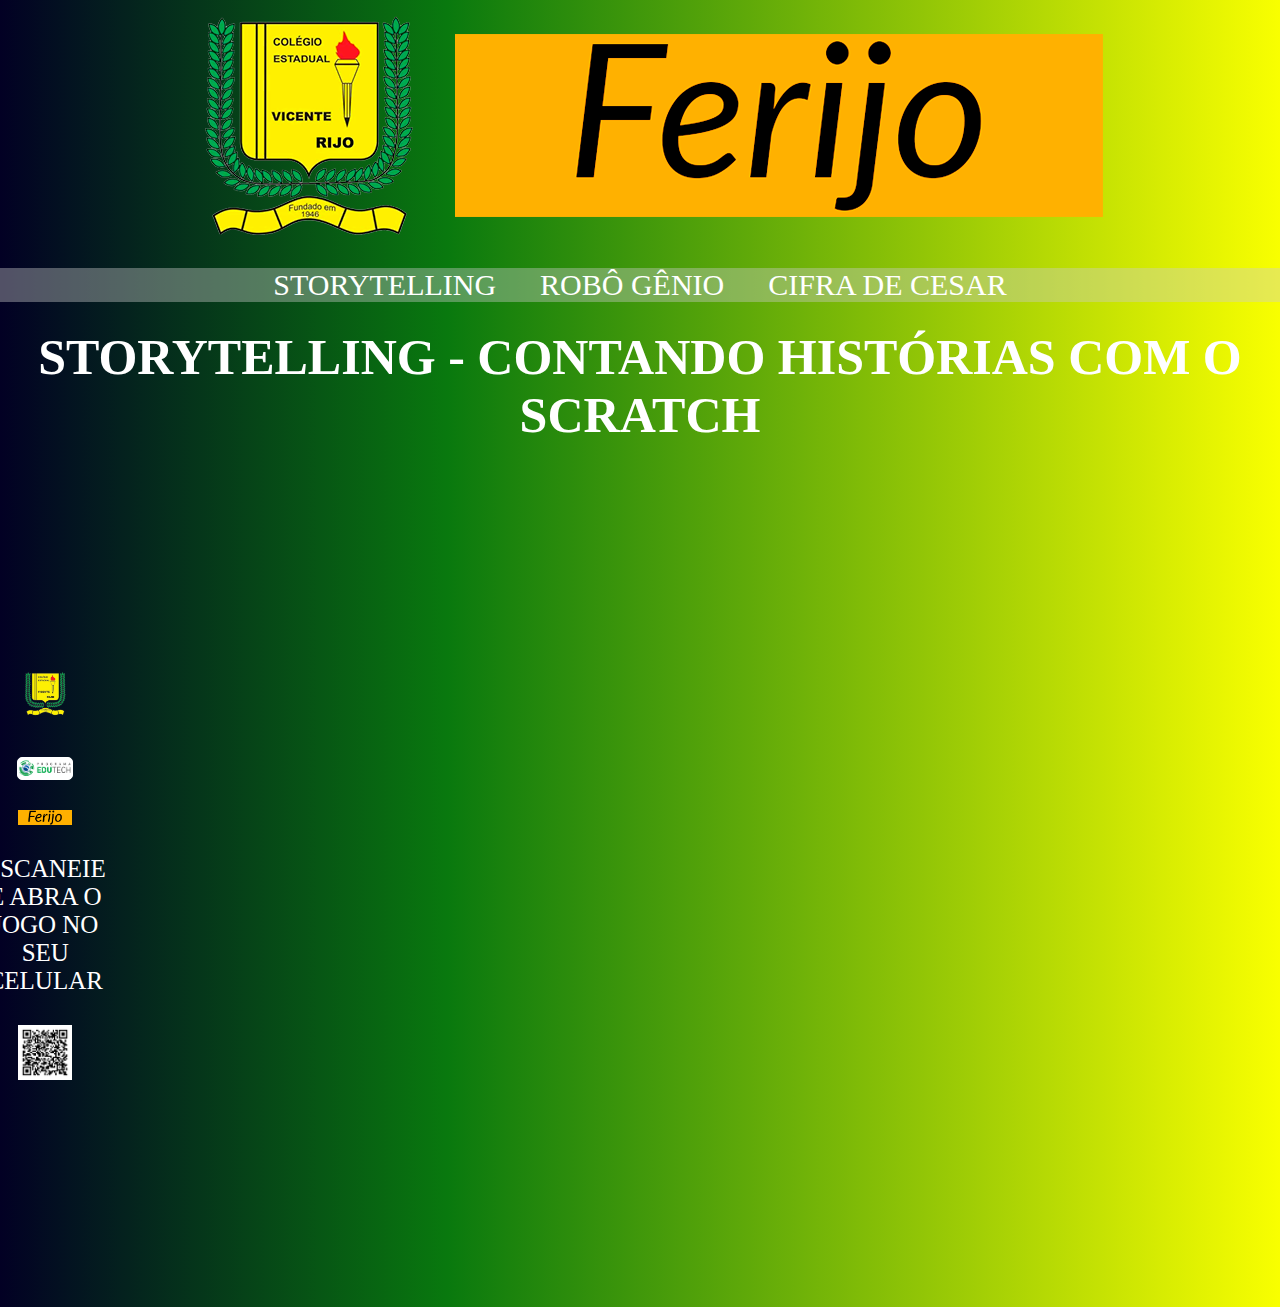
==== index.html @ d5ddaae0 "new" ====
<!DOCTYPE html>
<html lang="pt-br">
<head>
    <meta charset="UTF-8">
    <meta name="viewport" content="width=device-width, initial-scale=1.0">
    <link rel="stylesheet" href="style.css">
    <title>Vicente Rijo - Paraná faz ciência</title>
</head>
<body>
    <img id="topo" src="img/topo4.png" alt=""> <br>
    <header class="banner">
        
        <nav>
            <ul>
                <li><a href="index.html">storytelling</a></li>
                <li><a href="robo.html">robô gênio</a></li>
                <li><a href="cesar.html">cifra de cesar</a></li>
                
               </ul>
           </nav>
            </div>
           </header>
    </header>
    <h1>Storytelling - contando histórias com o scratch</h1>
    <section class="game">
        <aside>
            <nav class="lateral">
                <li class="li-lateral"><img id="vr" src="img/vr2.png" alt=""></li>
                <li class="li-lateral"><img id="edu" src="img/edutech.png" alt=""></li>
                <li class="li-lateral"><img id="pfc" src="img/pfc1.png" alt=""></li>
                <li class="li-lateral"><p>Escaneie e abra o jogo no seu celular</p></li>
                <li class="li-lateral"><img id="qr" src="img/qr-goku.png" alt=""></li>
            </nav>
        </aside>
        <div class="ingame">
            <iframe class="ingame-2" src="https://scratch.mit.edu/projects/827332900/embed" allowtransparency="true" width="1151" height="863" frameborder="0" scrolling="no" allowfullscreen></iframe>
        </div>
    </section>
</body>
</html>
---- style.css ----
* {
    margin: 0;
    padding: 0;
}

body {
    background: rgb(2,0,36);
    background: linear-gradient(90deg, rgba(2,0,36,1) 0%, rgba(9,121,14,1) 35%, rgba(249,255,0,1) 100%);
}

.banner {
    display: flex;
    background-color: #cccccc65;
    justify-content: center;
}
#topo {
    display: flex;
    margin: auto;
    text-shadow: 1px snow;
}

h1 {
    margin-top: 2%;
    color: white;
    font-size: 50px;
    text-align: center;
    text-transform: uppercase;
}

.game {
    display: flex;
    justify-content: center;
    align-items: center;
}

.ingame {
    margin-right: 3%;
}

.ingame-2 {
    display: flex;
    justify-content: flex-start;
    align-items: center;
}

.lateral {
    display: flex;
    flex-direction: column;
}

.li-lateral {
    text-transform: none;
    padding-top: 10px;
}

.lateral .li-lateral {
    display: flex;
    justify-content: center;
    
}

#qr {
    width: 45%;
    
}

#vr {
   width: 55%;
}

#pfc {
    width: 45%;
}

#edu {
    width: 45%;
    border: 1px solid white;
    border-radius: 5px;
    background-color: #ffffff;
}

p {
    font-size: 25px;
    color: white;
    text-transform: uppercase;
    text-align: center;
}

nav li {
    display: inline;
    padding: 20px;
    
}

nav a {
    text-transform: uppercase;
    font-size: 30px;
    text-decoration: none;
    color: white;
}

nav a:hover {
    color: rgb(0, 44, 10);
    text-decoration: underline;
}
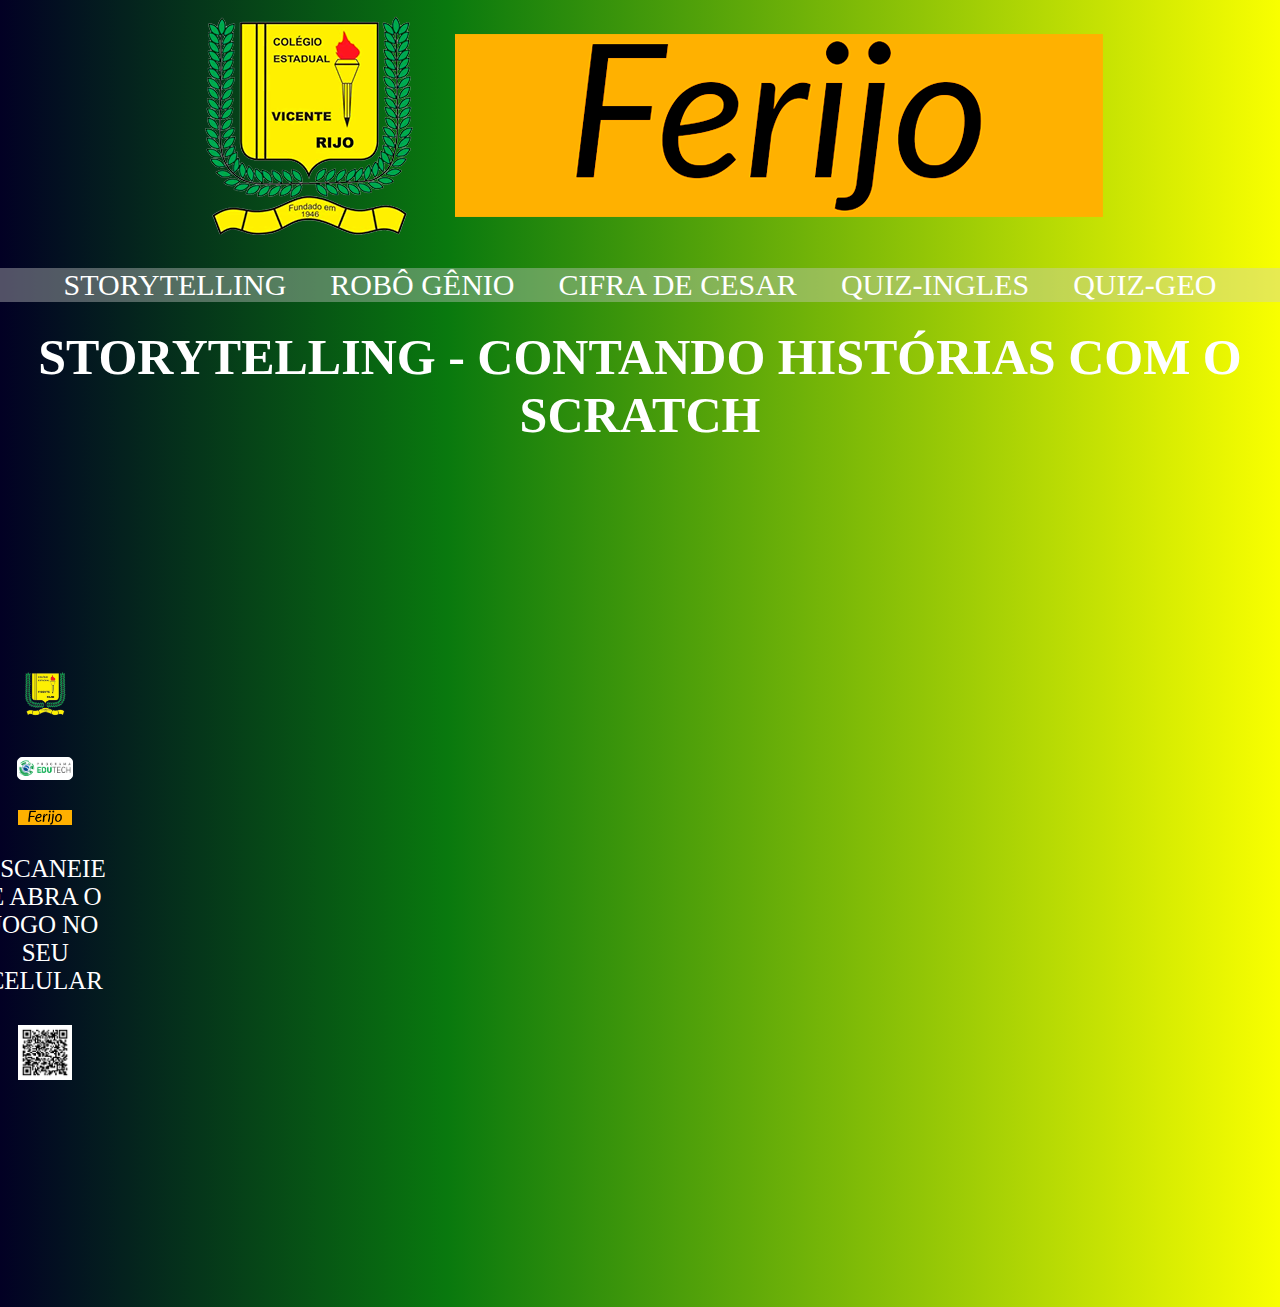
==== commit 12a0d5e9: "ss" ====
--- a/index.html
+++ b/index.html
@@ -15,6 +15,8 @@
                 <li><a href="index.html">storytelling</a></li>
                 <li><a href="robo.html">robô gênio</a></li>
                 <li><a href="cesar.html">cifra de cesar</a></li>
+                <li><a href="quiz-ingles">quiz-ingles</a></li>
+                <li><a href="quiz-geo.html">quiz-geo</a></li>
                 
                </ul>
            </nav>
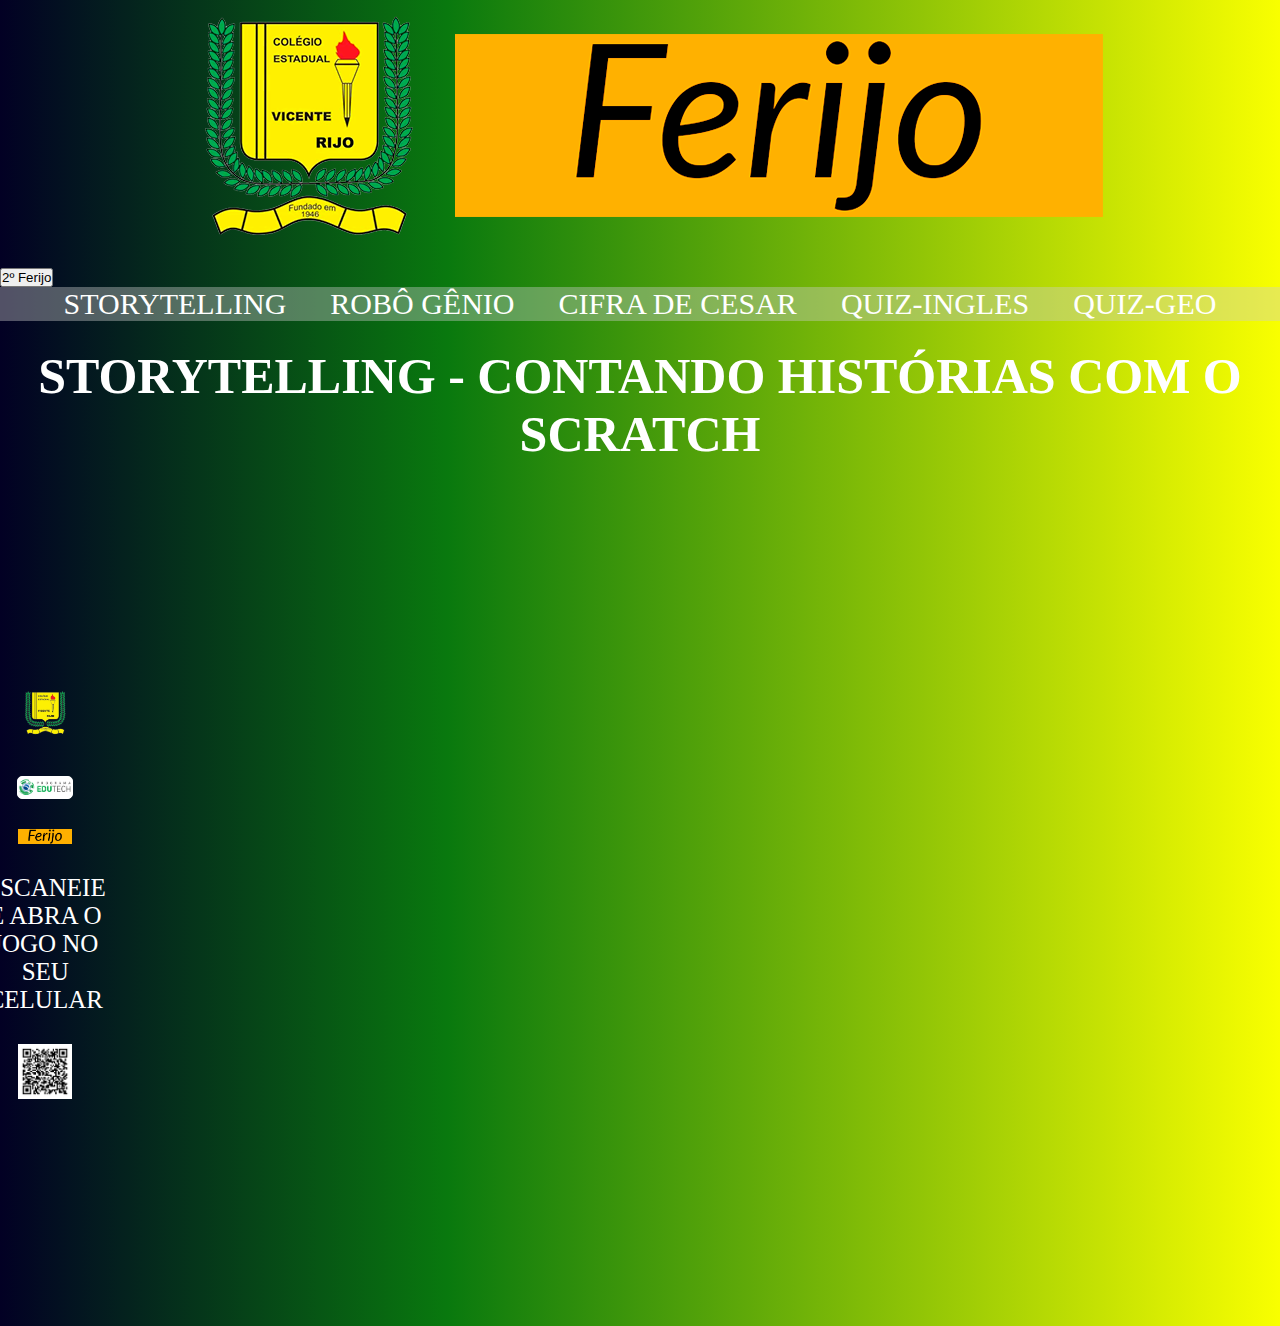
==== commit c0233fba: "www" ====
--- a/index.html
+++ b/index.html
@@ -8,6 +8,7 @@
 </head>
 <body>
     <img id="topo" src="img/topo4.png" alt=""> <br>
+    <button>2º Ferijo</button>
     <header class="banner">
         
         <nav>
--- a/style.css
+++ b/style.css
@@ -6,6 +6,7 @@
 body {
     background: rgb(2,0,36);
     background: linear-gradient(90deg, rgba(2,0,36,1) 0%, rgba(9,121,14,1) 35%, rgba(249,255,0,1) 100%);
+    
 }
 
 .banner {
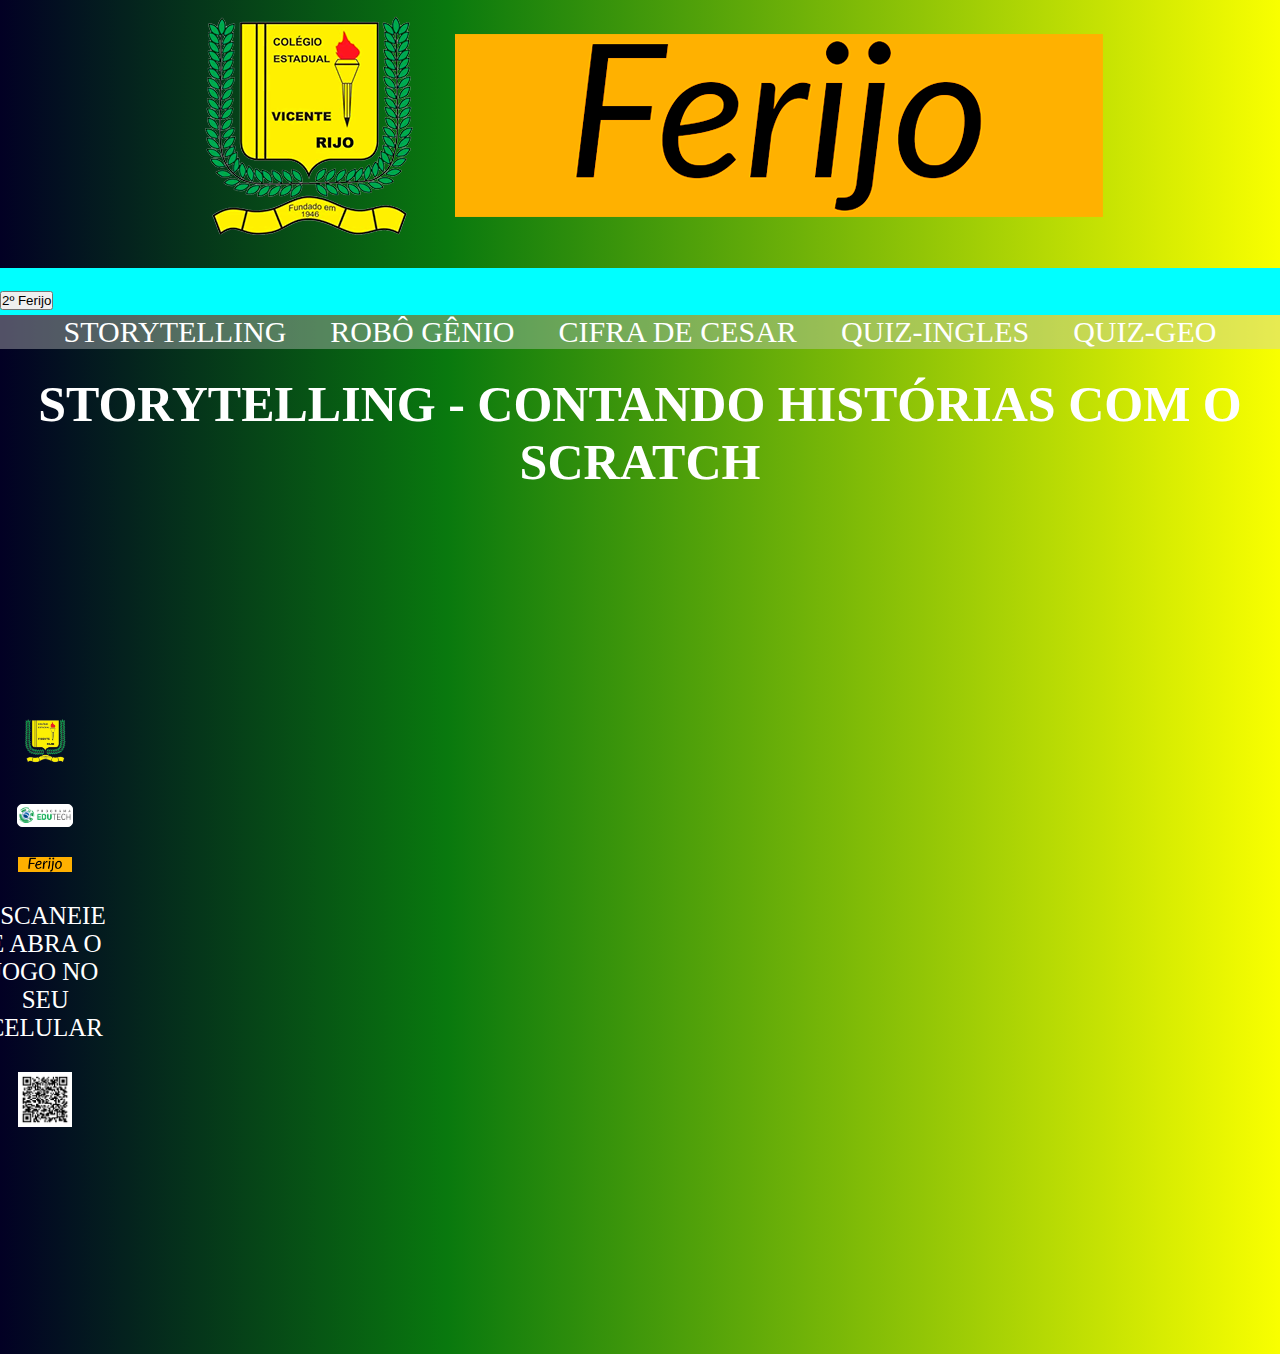
==== commit 0ffc1404: "ss" ====
--- a/index.html
+++ b/index.html
@@ -8,7 +8,9 @@
 </head>
 <body>
     <img id="topo" src="img/topo4.png" alt=""> <br>
-    <button>2º Ferijo</button>
+    <div class="botao">
+        <button>2º Ferijo</button>
+    </div>
     <header class="banner">
         
         <nav>
--- a/style.css
+++ b/style.css
@@ -105,3 +105,11 @@
     text-decoration: underline;
 }
 
+.botao {
+    justify-content: center;
+    background-color: aqua;
+    color: white;
+    font-size: 40px;
+
+}
+
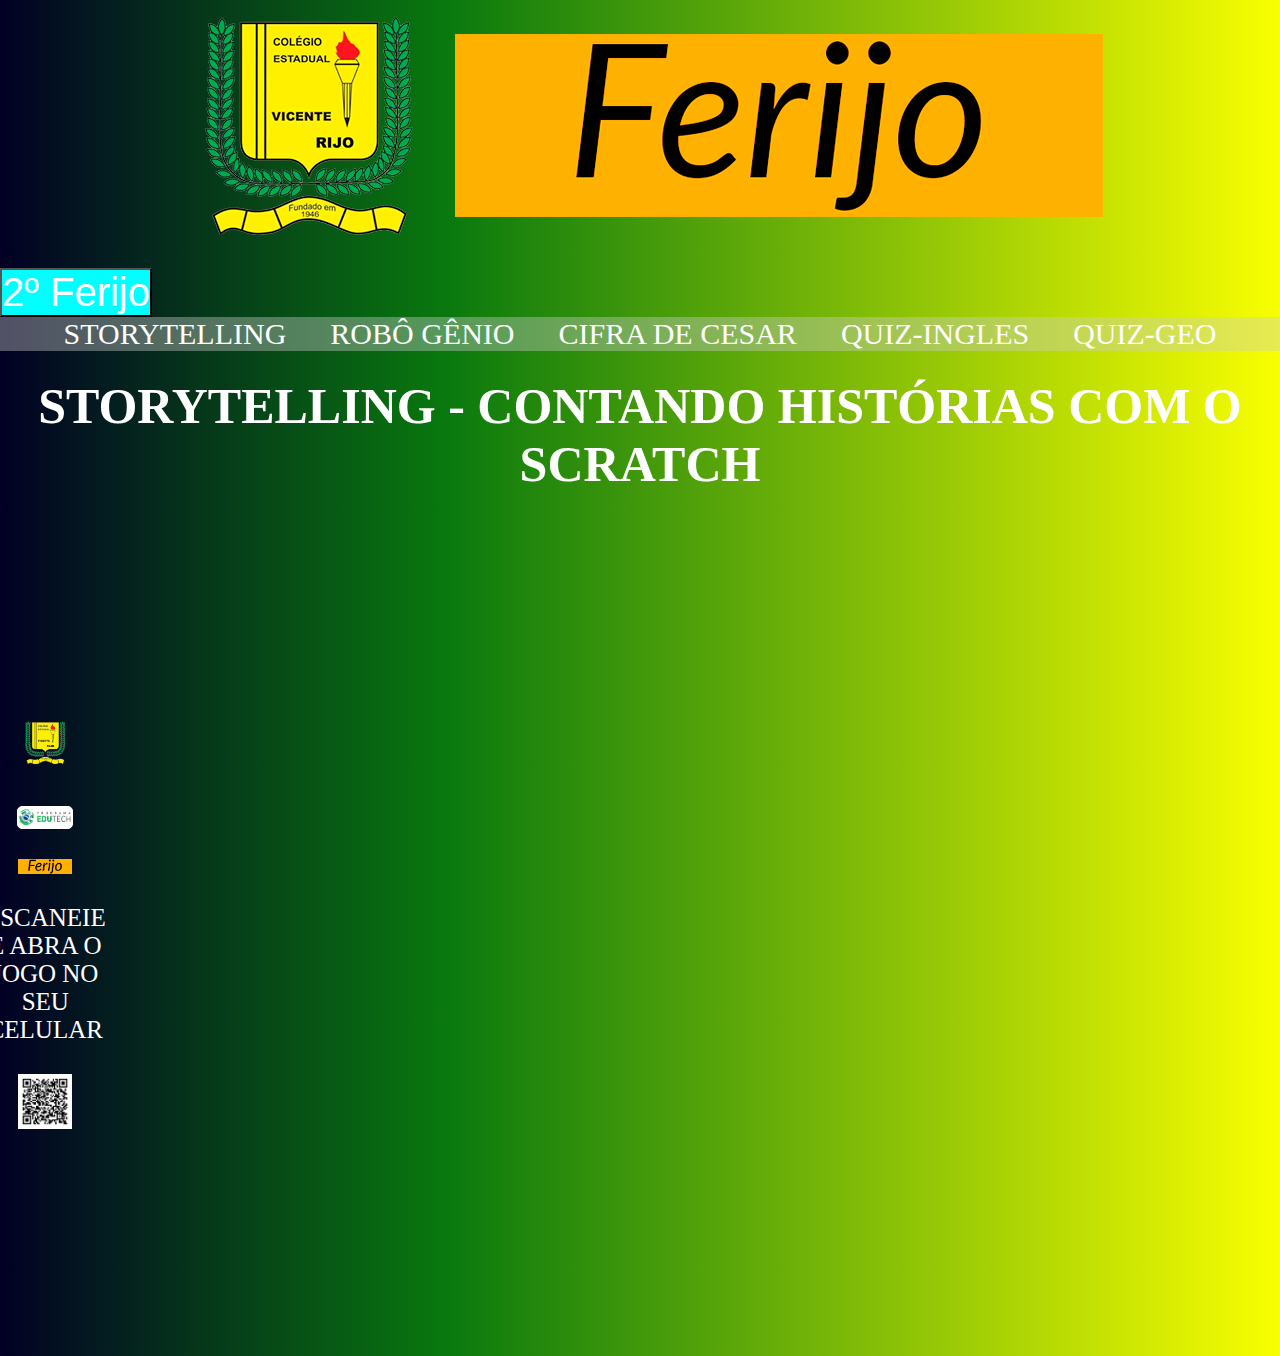
==== commit 754f2ab5: "ee" ====
--- a/index.html
+++ b/index.html
@@ -9,7 +9,7 @@
 <body>
     <img id="topo" src="img/topo4.png" alt=""> <br>
     <div class="botao">
-        <button>2º Ferijo</button>
+        <button class="bottao">2º Ferijo</button>
     </div>
     <header class="banner">
         
--- a/style.css
+++ b/style.css
@@ -105,7 +105,7 @@
     text-decoration: underline;
 }
 
-.botao {
+.bottao {
     justify-content: center;
     background-color: aqua;
     color: white;
